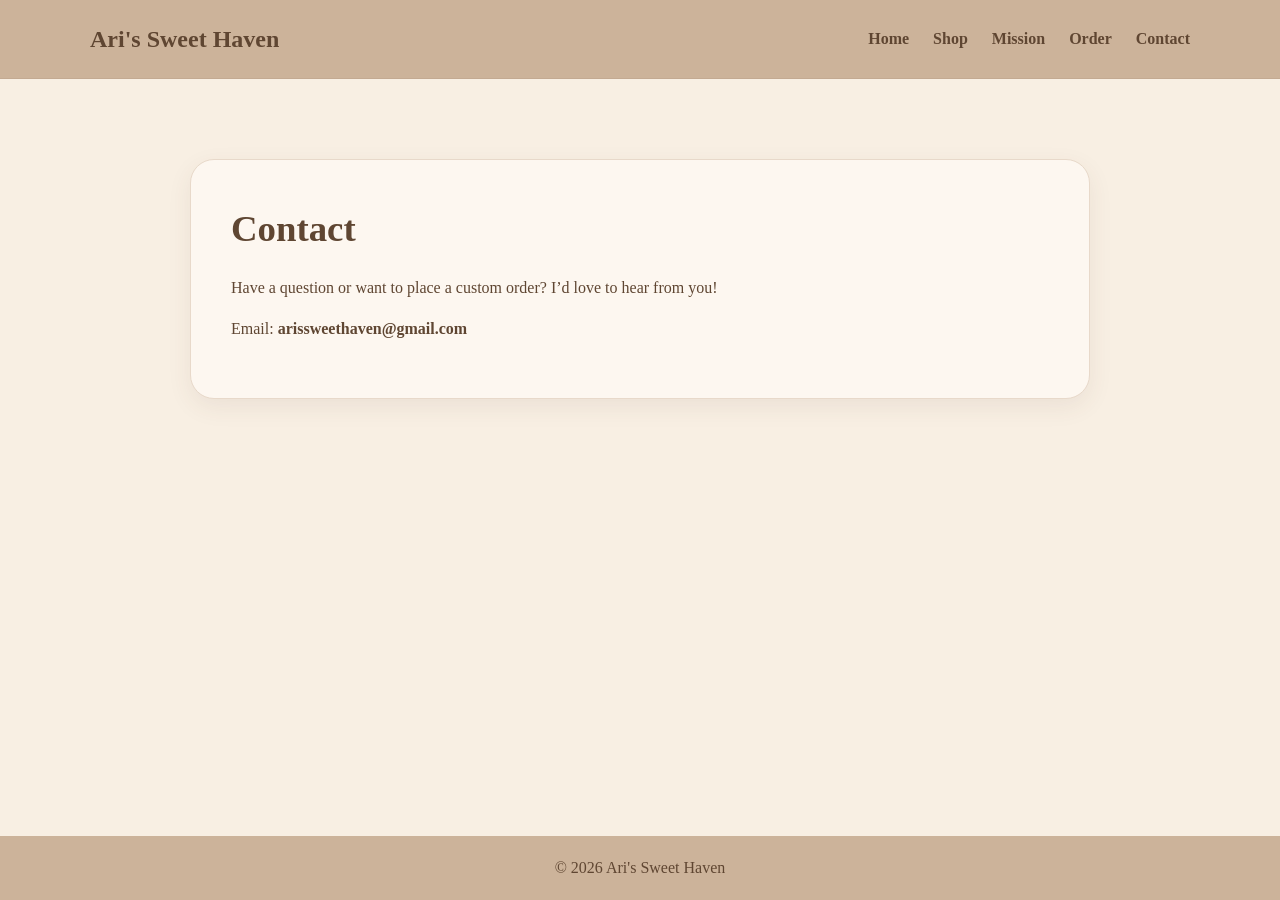
==== contact.html @ 78368b9d "Added footer to contact and order page." ====
<!DOCTYPE html>
<html lang="en">
<head>
  <meta charset="UTF-8" />
  <meta name="viewport" content="width=device-width, initial-scale=1.0"/>
  <title>Contact | Ari's Sweet Haven</title>
  <link rel="stylesheet" href="styles.css" />
</head>
<body>

<header class="site-header">
  <div class="container nav">
    <a href="index.html" class="logo">Ari's Sweet Haven</a>

    <nav>
      <ul class="nav-links">
        <li><a href="index.html">Home</a></li>
        <li><a href="shop.html">Shop</a></li>
        <li><a href="mission.html">Mission</a></li>
        <li><a href="order.html">Order</a></li>
        <li><a href="contact.html">Contact</a></li>
      </ul>
    </nav>
  </div>
</header>

<main>
  <section class="contact">
    <div class="container">
      <div class="contact-box">
        <h2>Contact</h2>

        <p>
          Have a question or want to place a custom order? I’d love to hear from you!
        </p>

        <p>
          Email:
          <a href="mailto:arissweethaven@gmail.com">arissweethaven@gmail.com</a>
        </p>
      </div>
    </div>
  </section>
</main>

<footer class="site-footer">
  <div class="container footer-content">
    <p>© 2026 Ari's Sweet Haven</p>
  </div>
</footer>

</body>
</html>
---- styles.css ----
:root {
  --bg: #f8efe3;
  --bg-soft: #fdf7f0;
  --header: #ccb39a;
  --text: #5f4632;
  --text-soft: #7a624f;
  --button: #8b6b55;
  --button-hover: #755742;
  --white: #ffffff;
  --border: #e8d9ca;
  --shadow: 0 8px 24px rgba(95, 70, 50, 0.08);
}

* {
  box-sizing: border-box;
}

html {
  height: 100%;
  scroll-behavior: smooth;
}

body {
  min-height: 100vh;
  margin: 0;
  font-family: Georgia, "Times New Roman", serif;
  background-color: var(--bg);
  color: var(--text);
  line-height: 1.6;
  display: flex;
  flex-direction: column;
}

main {
  flex: 1;
}

img {
  max-width: 100%;
  display: block;
}

a {
  color: inherit;
  text-decoration: none;
}

.container {
  width: min(1100px, 92%);
  margin: 0 auto;
}

.site-header {
  background: var(--header);
  position: sticky;
  top: 0;
  z-index: 100;
  border-bottom: 1px solid rgba(95, 70, 50, 0.08);
}

.nav {
  display: flex;
  justify-content: space-between;
  align-items: center;
  min-height: 78px;
  gap: 2rem;
}

.logo {
  font-size: 1.5rem;
  font-weight: 700;
  color: var(--text);
}

.nav-links {
  display: flex;
  list-style: none;
  gap: 1.5rem;
  margin: 0;
  padding: 0;
}

.nav-links a {
  color: var(--text);
  font-weight: 600;
}

.nav-links a:hover {
  color: var(--white);
}

.hero {
  padding: 6rem 0 5rem;
  background: linear-gradient(to bottom, #f6ebde, #f8efe3);
  text-align: center;
}

.eyebrow,
.section-label {
  text-transform: uppercase;
  letter-spacing: 0.12em;
  font-size: 0.78rem;
  color: var(--text-soft);
  margin-bottom: 0.75rem;
}

.hero h1 {
  font-size: clamp(2.8rem, 7vw, 5rem);
  line-height: 1;
  margin: 0 0 1rem;
  text-transform: lowercase;
}

.hero-text {
  max-width: 700px;
  margin: 0 auto 2rem;
  font-size: 1.05rem;
  color: var(--text-soft);
}

.hero-buttons {
  display: flex;
  justify-content: center;
  gap: 1rem;
  flex-wrap: wrap;
}

.btn {
  display: inline-block;
  background: var(--button);
  color: var(--white);
  padding: 0.9rem 1.4rem;
  border-radius: 999px;
  font-weight: 600;
  transition: 0.2s ease;
}

.btn:hover {
  background: var(--button-hover);
}

.btn-outline {
  background: transparent;
  color: var(--text);
  border: 1px solid var(--text);
}

.btn-outline:hover {
  background: var(--text);
  color: var(--white);
}

.favorites,
.about,
.contact {
  padding: 5rem 0;
}

.favorites h2,
.about h2,
.contact h2 {
  text-align: center;
  font-size: 2.3rem;
  margin-top: 0;
  margin-bottom: 2rem;
}

.card-grid {
  display: grid;
  grid-template-columns: repeat(3, minmax(0, 1fr));
  gap: 1.5rem;
}

.cookie-card {
  background: var(--bg-soft);
  border: 1px solid var(--border);
  border-radius: 22px;
  padding: 1.2rem;
  box-shadow: var(--shadow);
  text-align: center;
}

.cookie-image {
  height: 220px;
  border-radius: 18px;
  margin-bottom: 1rem;
  display: grid;
  place-items: center;
  font-weight: 700;
  color: var(--text);
}

.placeholder {
  background: linear-gradient(135deg, #ead8c3, #f5e9dc);
}

.cookie-card h3 {
  margin: 0.4rem 0;
  font-size: 1.2rem;
}

.cookie-card p {
  margin: 0;
  color: var(--text-soft);
  font-size: 0.96rem;
}

.about-box,
.contact-box {
  background: var(--bg-soft);
  border: 1px solid var(--border);
  border-radius: 24px;
  box-shadow: var(--shadow);
  padding: 2.5rem;
  max-width: 900px;
  margin: 0 auto;
}

.about-box h2,
.contact-box h2 {
  text-align: left;
  margin-bottom: 1rem;
}

.contact-box a[href^="mailto:"] {
  font-weight: 700;
}

.site-footer {
  background: var(--header);
  padding: 1.2rem 0;
  text-align: center;
}

.footer-content p {
  margin: 0;
  color: var(--text);
}

.order-section {
  background-color: #f8f1e7;
  padding: 60px 20px;
}

.order-container {
  max-width: 1200px;
  margin: 0 auto;
}

.order-section h2 {
  text-align: center;
  font-size: 2.2rem;
  color: #7a5c4b;
  margin-bottom: 10px;
}

.order-intro {
  text-align: center;
  max-width: 700px;
  margin: 0 auto 40px;
  color: #6d5a4d;
  line-height: 1.6;
}

.shop-grid {
  display: grid;
  grid-template-columns: 1.2fr 1fr;
  gap: 30px;
}

.products {
  display: grid;
  grid-template-columns: repeat(auto-fit, minmax(220px, 1fr));
  gap: 20px;
}

.product-card,
.cart-box,
.order-form {
  background: #fffaf5;
  border: 1px solid #e7d8c8;
  border-radius: 18px;
  padding: 20px;
  box-shadow: 0 6px 18px rgba(0, 0, 0, 0.05);
}

.product-card h3,
.cart-box h3,
.order-form h3 {
  color: #7a5c4b;
  margin-bottom: 10px;
}

.product-card p,
.cart-box p,
.order-form label,
.payment-info p {
  color: #5f4a3d;
}

.price {
  font-weight: bold;
  margin: 12px 0;
}

.product-card button,
.checkout-btn,
.submit-order-btn {
  background-color: #b69072;
  color: white;
  border: none;
  border-radius: 999px;
  padding: 12px 18px;
  cursor: pointer;
  font-size: 0.95rem;
  transition: 0.2s ease;
}

.product-card button:hover,
.checkout-btn:hover,
.submit-order-btn:hover {
  opacity: 0.9;
}

.cart-form-wrap {
  display: flex;
  flex-direction: column;
  gap: 20px;
}

.order-form {
  display: flex;
  flex-direction: column;
  gap: 10px;
}

.order-form input,
.order-form textarea,
.order-form select {
  padding: 12px;
  border: 1px solid #d9c7b6;
  border-radius: 10px;
  font-size: 1rem;
  background: white;
}

.cart-summary {
  margin-top: 20px;
  padding-top: 15px;
  border-top: 1px solid #e7d8c8;
}

.payment-info {
  background: #f3e7db;
  border-radius: 12px;
  padding: 14px;
  margin: 10px 0;
}

.hidden {
  display: none;
}

.order-message {
  margin-top: 10px;
  padding: 14px;
  border-radius: 12px;
  background: #efe2d4;
  color: #6a4f3f;
  display: none;
}

.cart-item {
  display: flex;
  justify-content: space-between;
  align-items: center;
  margin-bottom: 10px;
  gap: 10px;
}

.cart-item button {
  background: #d7b8a0;
  color: white;
  border: none;
  border-radius: 8px;
  padding: 6px 10px;
  cursor: pointer;
}

@media (max-width: 900px) {
  .card-grid {
    grid-template-columns: repeat(2, minmax(0, 1fr));
  }

  .shop-grid {
    grid-template-columns: 1fr;
  }
}

@media (max-width: 700px) {
  .nav {
    flex-direction: column;
    justify-content: center;
    padding: 1rem 0;
  }

  .nav-links {
    flex-wrap: wrap;
    justify-content: center;
    gap: 0.9rem 1.2rem;
  }

  .card-grid {
    grid-template-columns: 1fr;
  }

  .hero {
    padding-top: 4.5rem;
  }
}
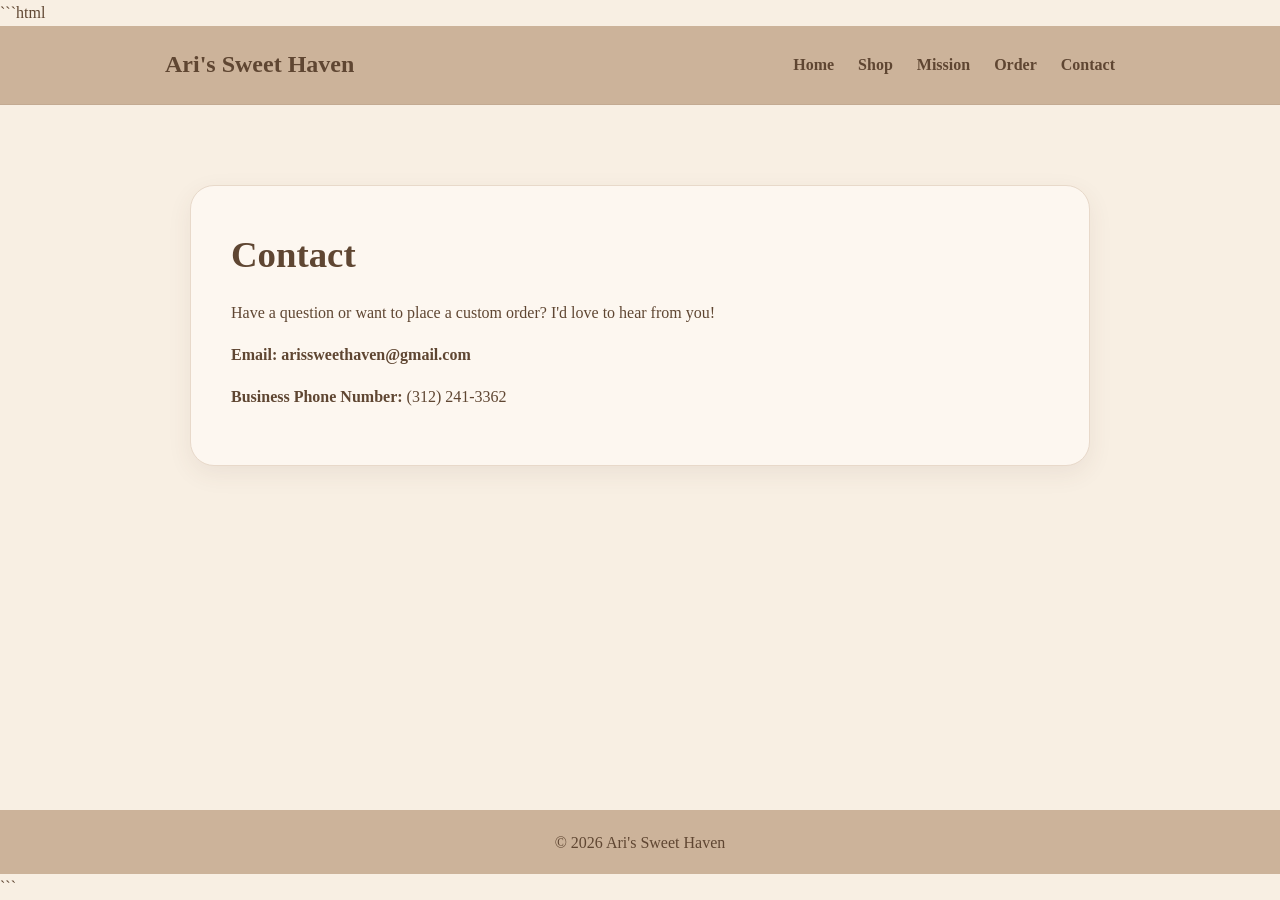
==== commit 6a79b5df: "Added number to contact page" ====
--- a/contact.html
+++ b/contact.html
@@ -1,12 +1,13 @@
+```html
 <!DOCTYPE html>
 <html lang="en">
 <head>
   <meta charset="UTF-8" />
   <meta name="viewport" content="width=device-width, initial-scale=1.0"/>
   <title>Contact | Ari's Sweet Haven</title>
-  <link rel="stylesheet" href="styles.css" />
+  <link rel="stylesheet" href="./styles.css?v=10" />
 </head>
-<body>
+<body class="short-page">
 
 <header class="site-header">
   <div class="container nav">
@@ -31,13 +32,19 @@
         <h2>Contact</h2>
 
         <p>
-          Have a question or want to place a custom order? I’d love to hear from you!
+          Have a question or want to place a custom order? I'd love to hear from you!
         </p>
 
         <p>
-          Email:
+          <strong>Email:</strong>
           <a href="mailto:arissweethaven@gmail.com">arissweethaven@gmail.com</a>
         </p>
+
+        <p>
+          <strong>Business Phone Number:</strong>
+          <a href="tel:3122413362">(312) 241-3362</a>
+        </p>
+
       </div>
     </div>
   </section>
@@ -50,4 +57,5 @@
 </footer>
 
 </body>
-</html>+</html>
+```
--- a/styles.css
+++ b/styles.css
@@ -27,12 +27,20 @@
   background-color: var(--bg);
   color: var(--text);
   line-height: 1.6;
+}
+
+body.short-page {
+  min-height: 100vh;
   display: flex;
   flex-direction: column;
 }
 
-main {
+body.short-page main {
   flex: 1;
+}
+
+body.short-page .site-footer {
+  margin-top: auto;
 }
 
 img {
@@ -46,7 +54,7 @@
 }
 
 .container {
-  width: min(1100px, 92%);
+  width: min(950px, 92%);
   margin: 0 auto;
 }
 
@@ -165,13 +173,16 @@
   margin-bottom: 2rem;
 }
 
+/* Flavor card layout */
 .card-grid {
-  display: grid;
-  grid-template-columns: repeat(3, minmax(0, 1fr));
+  display: flex;
+  flex-wrap: wrap;
+  justify-content: center;
   gap: 1.5rem;
 }
 
 .cookie-card {
+  width: 290px;
   background: var(--bg-soft);
   border: 1px solid var(--border);
   border-radius: 22px;
@@ -181,11 +192,13 @@
 }
 
 .cookie-image {
+  width: 100%;
   height: 220px;
   border-radius: 18px;
   margin-bottom: 1rem;
   display: grid;
   place-items: center;
+  object-fit: cover;
   font-weight: 700;
   color: var(--text);
 }
@@ -388,8 +401,8 @@
 }
 
 @media (max-width: 900px) {
-  .card-grid {
-    grid-template-columns: repeat(2, minmax(0, 1fr));
+  .cookie-card {
+    width: calc((100% - 1.5rem) / 2);
   }
 
   .shop-grid {
@@ -410,8 +423,8 @@
     gap: 0.9rem 1.2rem;
   }
 
-  .card-grid {
-    grid-template-columns: 1fr;
+  .cookie-card {
+    width: 100%;
   }
 
   .hero {
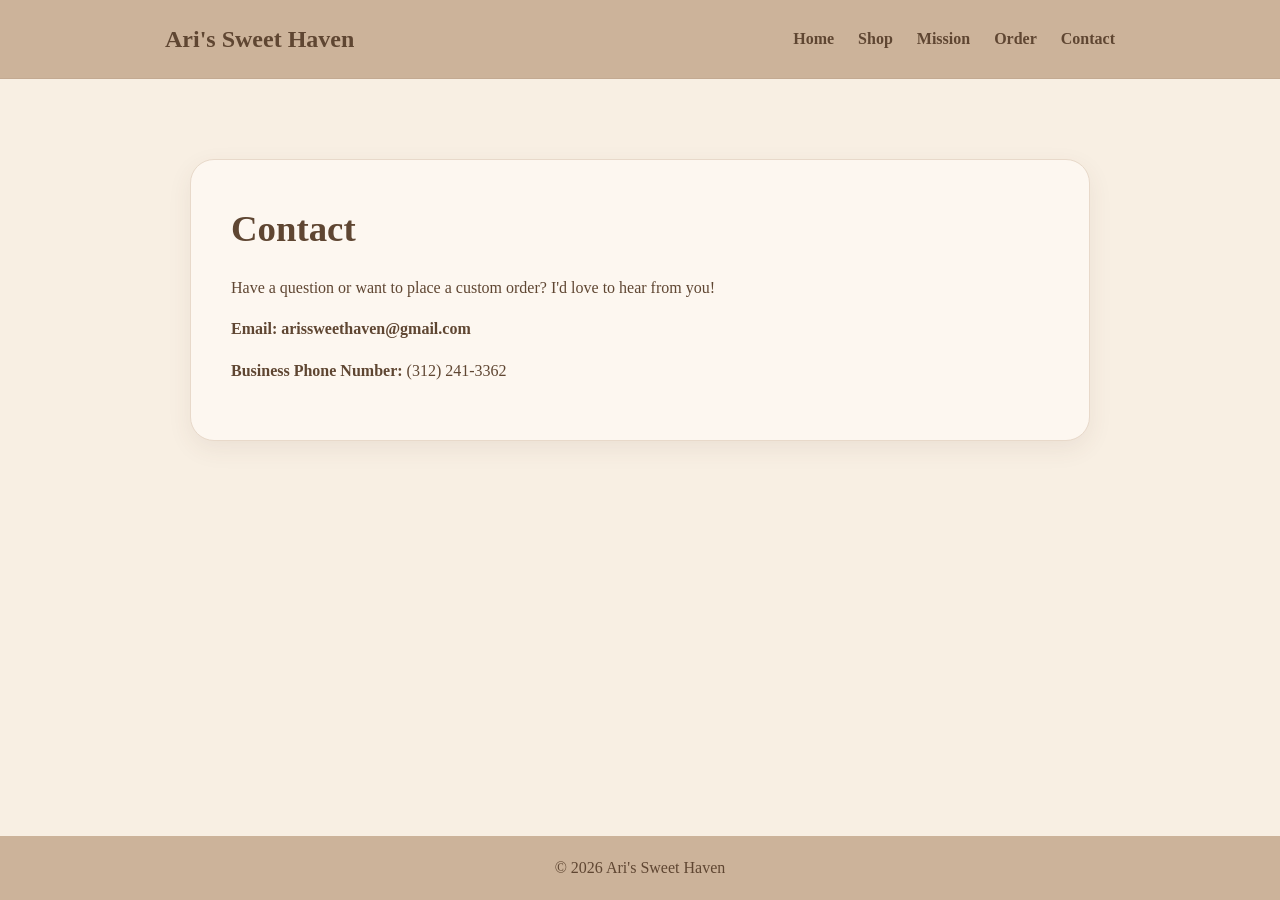
==== commit 39974d07: "Added the option of multiple boxes." ====
--- a/contact.html
+++ b/contact.html
@@ -1,4 +1,3 @@
-```html
 <!DOCTYPE html>
 <html lang="en">
 <head>
@@ -58,4 +57,3 @@
 
 </body>
 </html>
-```
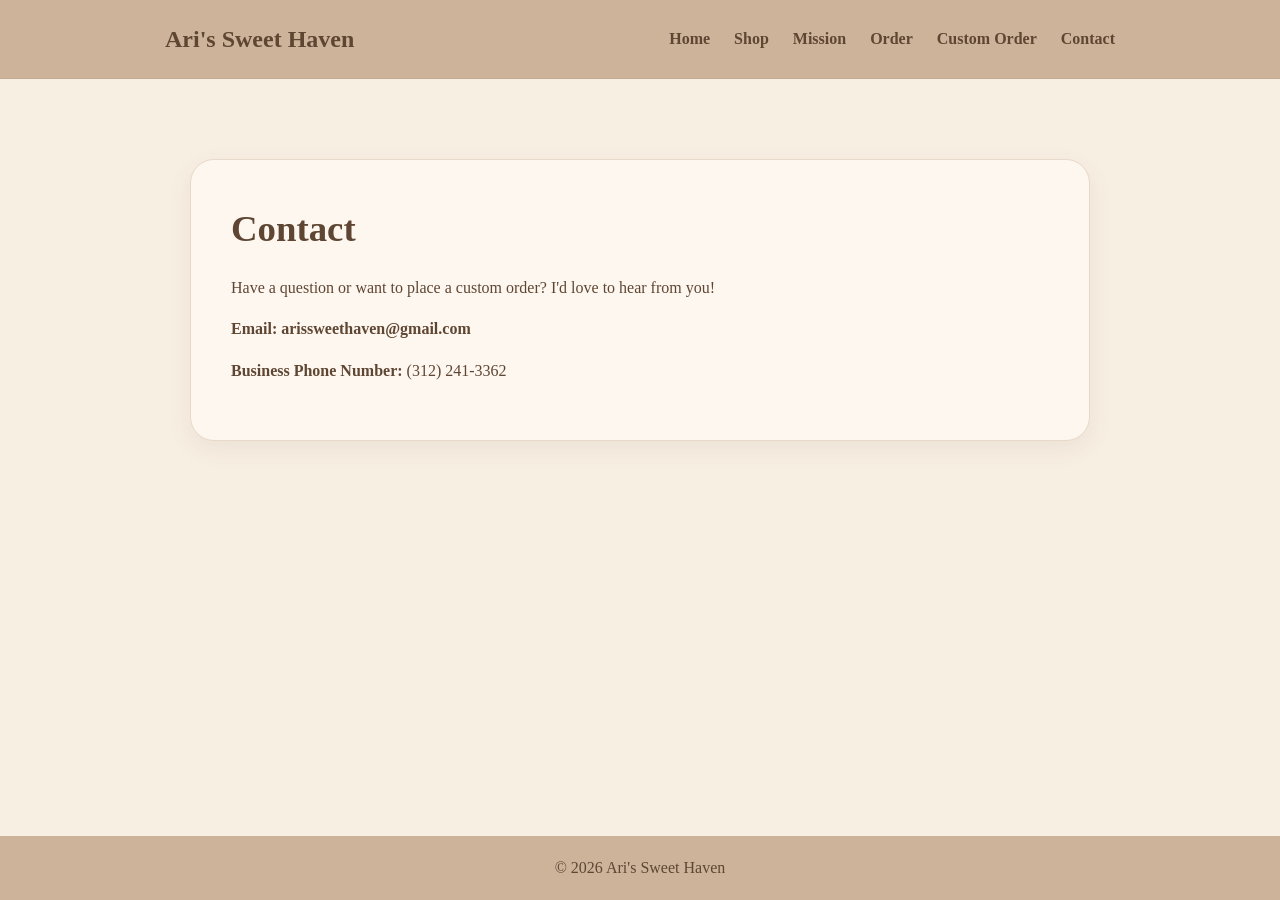
==== commit 60581c7f: "Added custom order page" ====
--- a/contact.html
+++ b/contact.html
@@ -18,6 +18,7 @@
         <li><a href="shop.html">Shop</a></li>
         <li><a href="mission.html">Mission</a></li>
         <li><a href="order.html">Order</a></li>
+        <li><a href="custom-order.html">Custom Order</a></li>
         <li><a href="contact.html">Contact</a></li>
       </ul>
     </nav>
